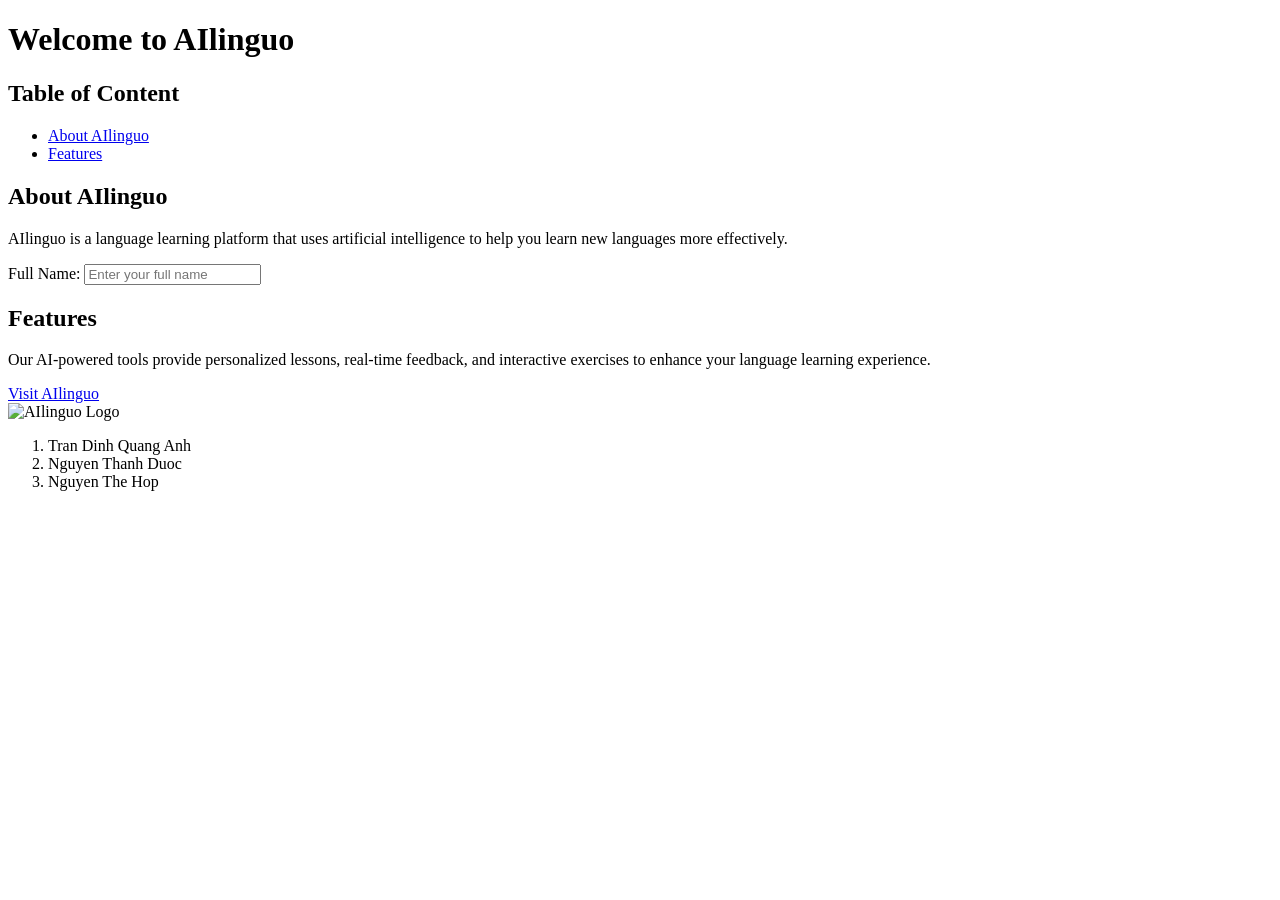
==== Lab_1.html @ c823da98 "lab1" ====
<!doctype html>
<html lang="en">
  <head>
    <meta charset="UTF-8" />
    <meta name="viewport" content="width=device-width, initial-scale=1.0" />
    <title>AIlinguo</title>
  </head>
  <body>
    <h1 id="welcome">Welcome to AIlinguo</h1>
    <h2 id="Table of content">Table of Content</h2>
    <ul>
      <li><a href="#about">About AIlinguo</a></li>
      <li><a href="#features">Features</a></li>
    </ul>
    <h2 id="about">About AIlinguo</h2>
    <p>
      AIlinguo is a language learning platform that uses artificial intelligence
      to help you learn new languages more effectively.
    </p>
    <label for="Name">Full Name:</label>
    <input id="Name" name="Name" type="text" placeholder="Enter your full name" />
    <h2 id="features">Features</h2>
    <p>
      Our AI-powered tools provide personalized lessons, real-time feedback, and
      interactive exercises to enhance your language learning experience.
    </p>
    <a href="https://www.ailinguo.com" target="_blank">Visit AIlinguo</a>
    <br /><img
      src="https://www.ailinguo.com/logo.png"
      alt="AIlinguo Logo"
      width="200"
    />
    <ol>
      <li>Tran Dinh Quang Anh</li>
      <li>Nguyen Thanh Duoc</li>
      <li>Nguyen The Hop</li>
    </ol>
  </body>
</html>
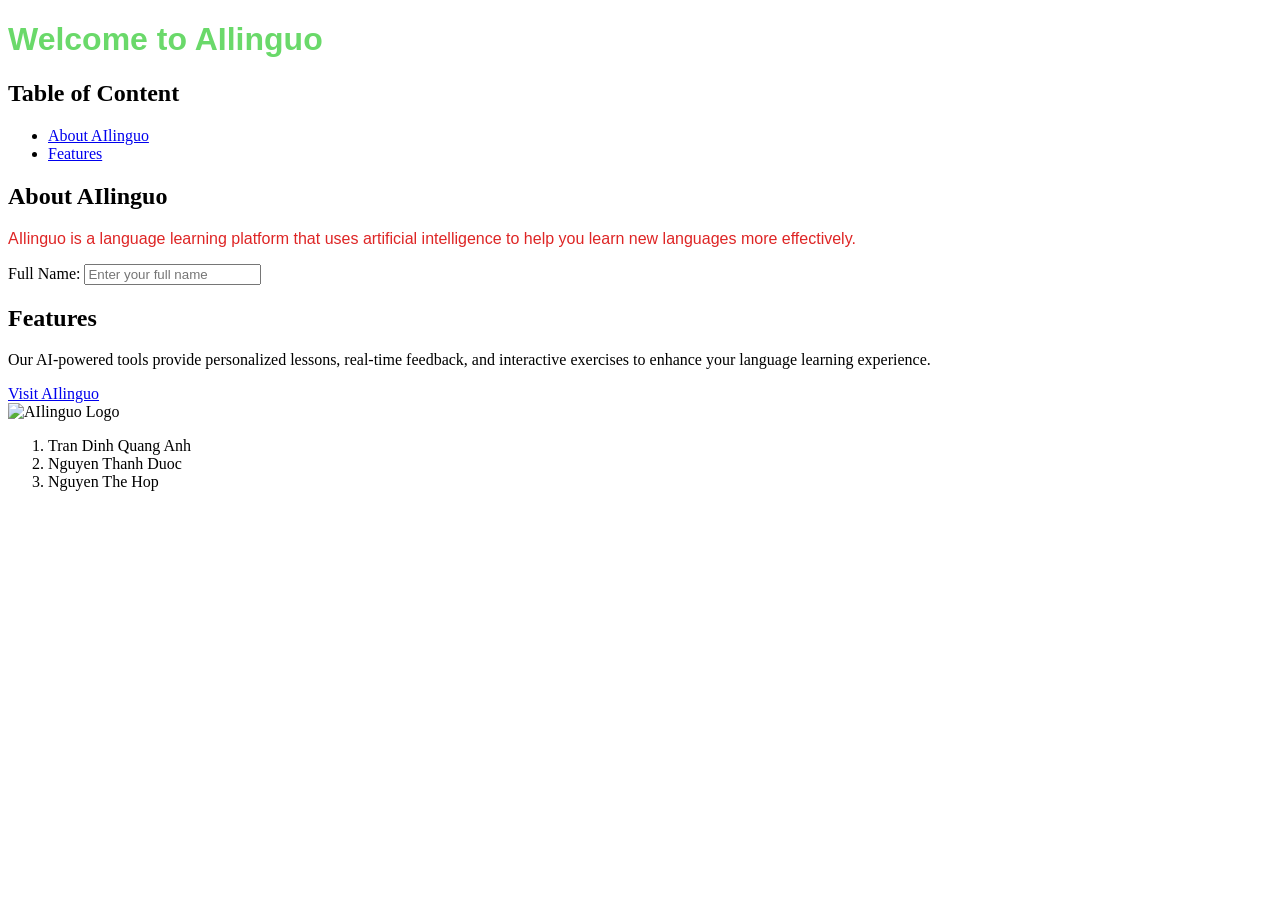
==== commit fa43b3fb: "update lab01" ====
--- a/Lab_1.html
+++ b/Lab_1.html
@@ -4,16 +4,18 @@
     <meta charset="UTF-8" />
     <meta name="viewport" content="width=device-width, initial-scale=1.0" />
     <title>AIlinguo</title>
+    <link rel="stylesheet" href="./styles.css" />
   </head>
   <body>
-    <h1 id="welcome">Welcome to AIlinguo</h1>
+
+    <h1 id="Header">Welcome to AIlinguo</h1>
     <h2 id="Table of content">Table of Content</h2>
     <ul>
       <li><a href="#about">About AIlinguo</a></li>
       <li><a href="#features">Features</a></li>
     </ul>
     <h2 id="about">About AIlinguo</h2>
-    <p>
+    <p class="highlight">
       AIlinguo is a language learning platform that uses artificial intelligence
       to help you learn new languages more effectively.
     </p>
@@ -35,5 +37,10 @@
       <li>Nguyen Thanh Duoc</li>
       <li>Nguyen The Hop</li>
     </ol>
+    <script>
+      alert("Hello, World!");
+    </script>
+    <script src="app.js"></script>
   </body>
+  
 </html>
--- a/styles.css
+++ b/styles.css
@@ -0,0 +1,2 @@
+h1{color:rgb(106, 217, 106); font-family: sans-serif;}
+.highlight{color:rgb(222, 37, 37); font-family: sans-serif;}
